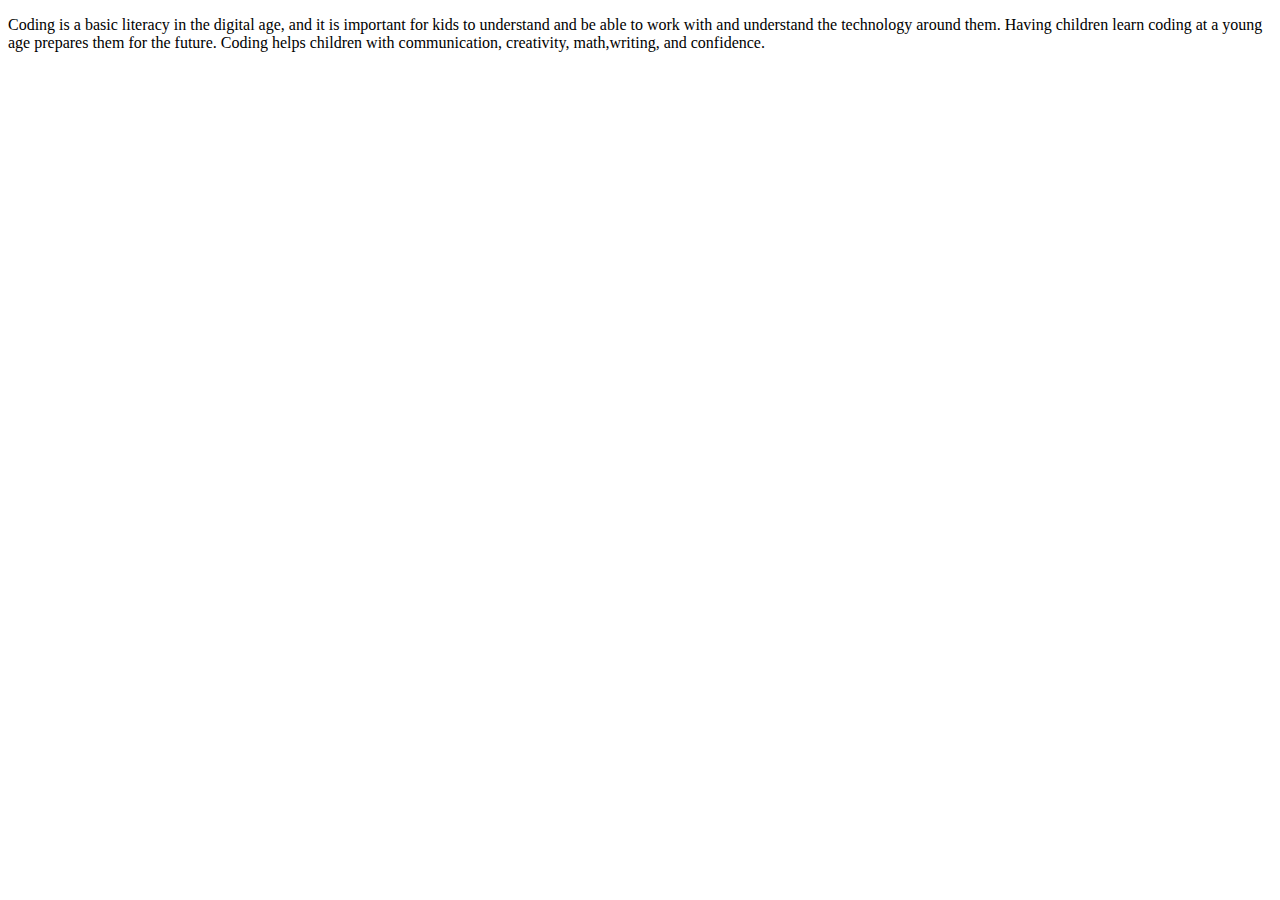
==== exercises/01.1-The-Style-Tag/index.html @ 11c438e9 "second commit" ====
<!-- add a style tag and select the p tag and make it color blue --><!DOCTYPE html>
<html>
<head>
	<meta charset="utf-8", lang="en">
	<title>the style tag</title> 
</head>
<body>
<style>
	body * p {
		color: blue;
	}
</style>
<p>
	Coding is a basic literacy in the digital age, and it is important for kids to understand and be able to work with and understand the technology
	around them. Having children learn coding at a young age prepares them for the future. Coding helps children with communication, creativity,
	math,writing, and confidence.
</p>
</body>
</html>
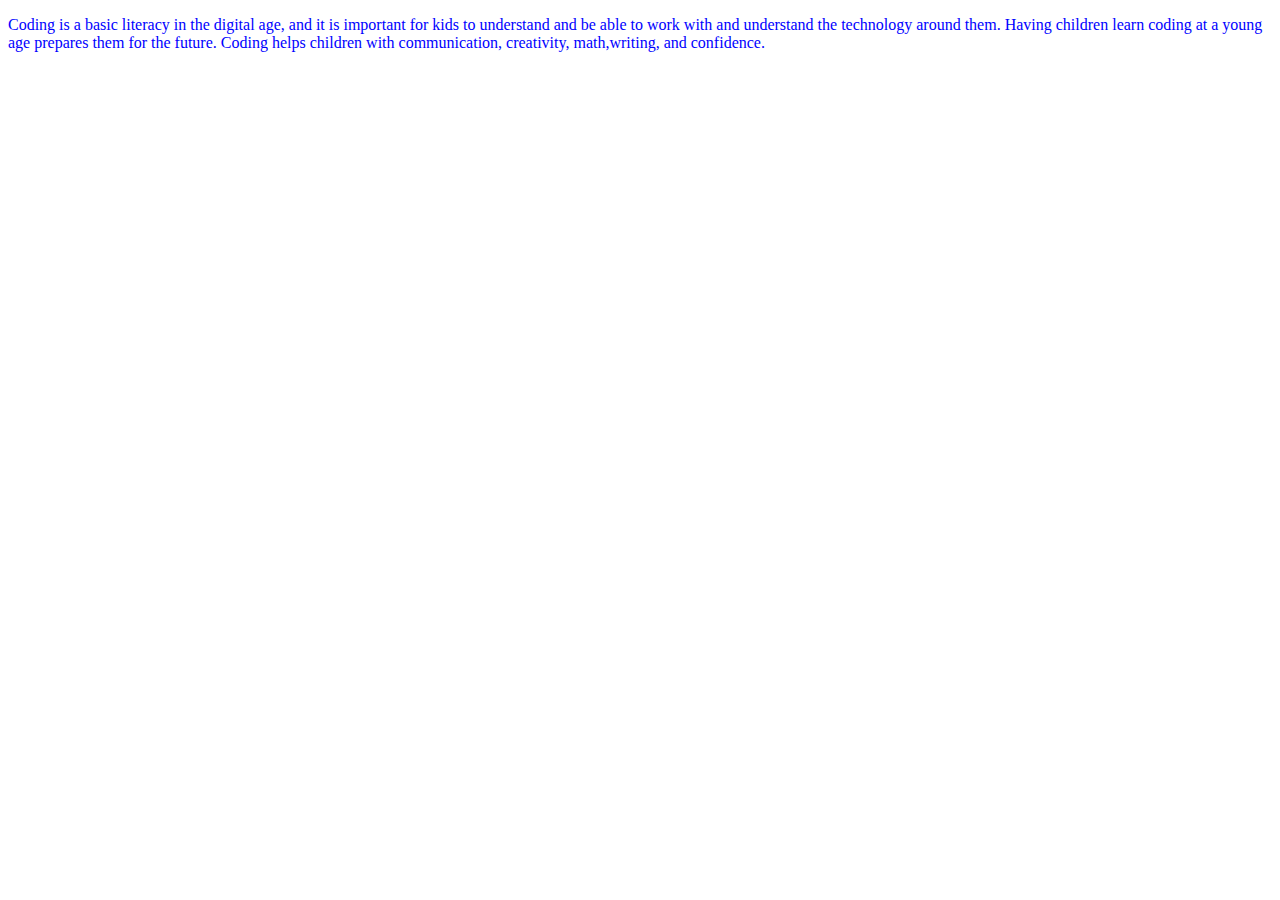
==== commit 85b7f04f: "2nd recom" ====
--- a/exercises/01.1-The-Style-Tag/index.html
+++ b/exercises/01.1-The-Style-Tag/index.html
@@ -1,19 +1,19 @@
 <!-- add a style tag and select the p tag and make it color blue --><!DOCTYPE html>
 <html>
-<head>
-	<meta charset="utf-8", lang="en">
-	<title>the style tag</title> 
-</head>
-<body>
-<style>
-	body * p {
-		color: blue;
-	}
-</style>
-<p>
-	Coding is a basic literacy in the digital age, and it is important for kids to understand and be able to work with and understand the technology
-	around them. Having children learn coding at a young age prepares them for the future. Coding helps children with communication, creativity,
-	math,writing, and confidence.
-</p>
-</body>
+	<head>
+		<meta charset="utf-8" , lang="en" />
+		<title>the style tag</title>
+	</head>
+	<body>
+		<style>
+			p {
+				color: blue;
+			}
+		</style>
+		<p>
+			Coding is a basic literacy in the digital age, and it is important for kids to understand and be able to work with and understand the
+			technology around them. Having children learn coding at a young age prepares them for the future. Coding helps children with
+			communication, creativity, math,writing, and confidence.
+		</p>
+	</body>
 </html>
